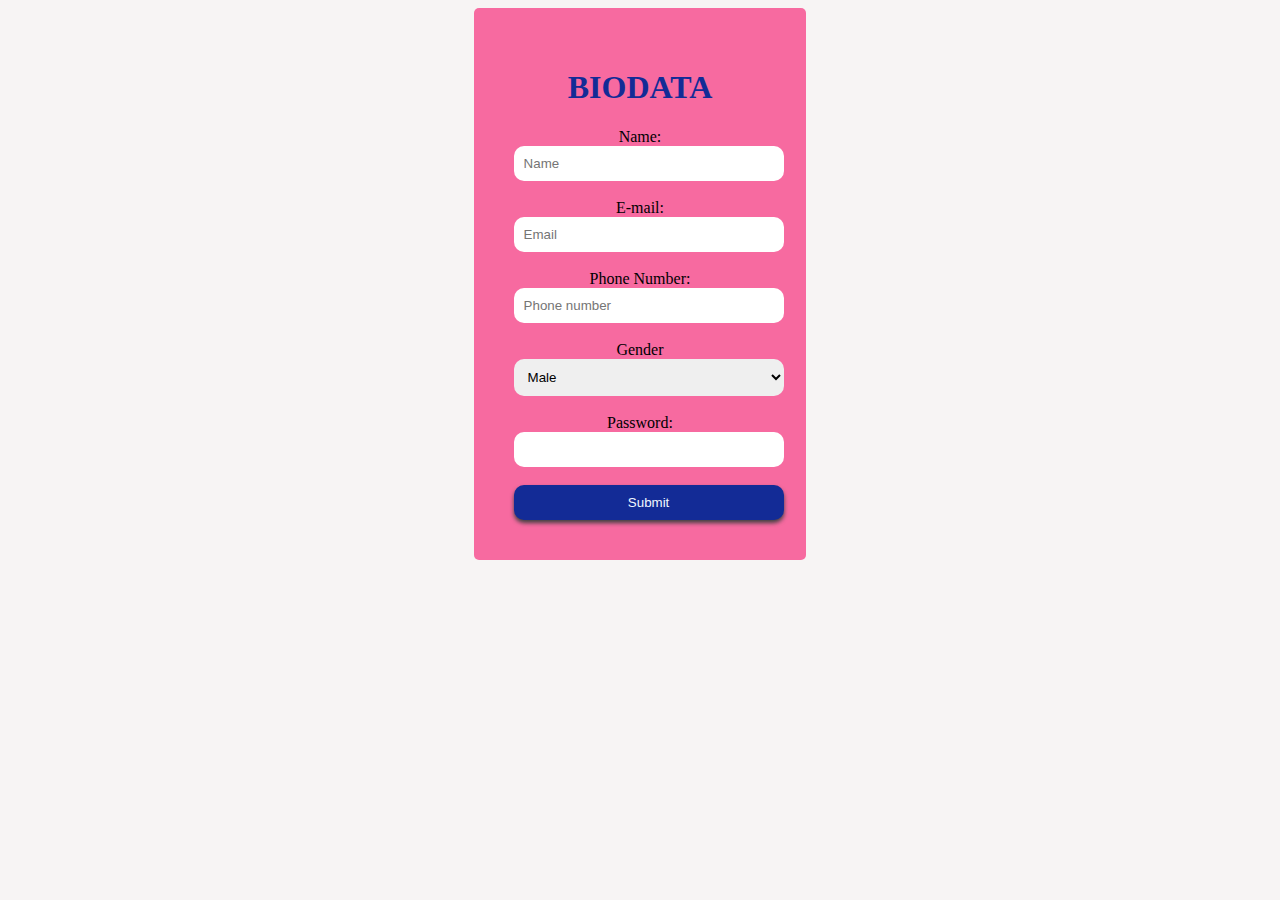
==== index.html @ 180e63f6 "Add files via upload" ====
<!DOCTYPE html>
<html lang="en">
    <head>
        <title>Side Hustle Week 1 Task</title>
        <link rel="stylesheet"href="styles.css">
    </head>
<body>
     <div>
          <h1>BIODATA</h1>
         <form onsubmit="myFunction()">
          <label for="fullname" class="Label">Name:</label><br>
          <input type="text" id="fullname" placeholder="Name" class="text"required ><br><br>
          <label for="email"class="Label" >E-mail:</label><br>
          <input type="email" id="email" placeholder="Email" class="text" required><br><br>
          <label for="phone number" class="Label">Phone Number:</label><br>
          <input type="text" id="phone number" placeholder="Phone number" class="text" required><br><br>
          <label for="gender">Gender</label><br>
          <select id="gender" name="gender" required>
          <option value="male" required>Male</option>
          <option value="female" required>Female</option>
          </select><br><br>
          <label for="password" class="Label">Password:</label><br>
          <input type="password" name="password" id="name" class="text" required><br><br>
          <button>Submit</button>
         </form>
     </div>
    </border>
        <script>
            function myFunction() {
              alert("The form was submitted");
            }
            </script>
 </body>
</html>
---- styles.css ----
body{
    background-color: #f7f4f4;
    display:flex;
    justify-content: center;
    align-items:center;
    text-align:left;
}
div{
    background-color:#f76aa0;
    text-align:center;
    border-radius: 5px;
    padding:40px;
    height:100%;
    width: 20%;
    box-align: center;
}
h1{
    color:#132b96;
    font-weight:900;
    text-align:center;
}
button{
    background-color:#132b96;
    color: aliceblue;
    width:270px;
    padding: 10px;
    border-radius: 10px;
    border:none;
    box-shadow:0 3px 4px 0#414141;
}
button:hover{
    background-color:#050e3a;
    
}
h2{
    text-align:center;
}
.text{
    padding:10px;
    border-radius: 10px;
    border:0.5px #414141;
    width:250px;
}

.Label{
  height:2000px;
  text-align: left;
}
#gender{
    padding: 10px;
    border-radius: 10px;
    border: none;
    width: 270px;
}
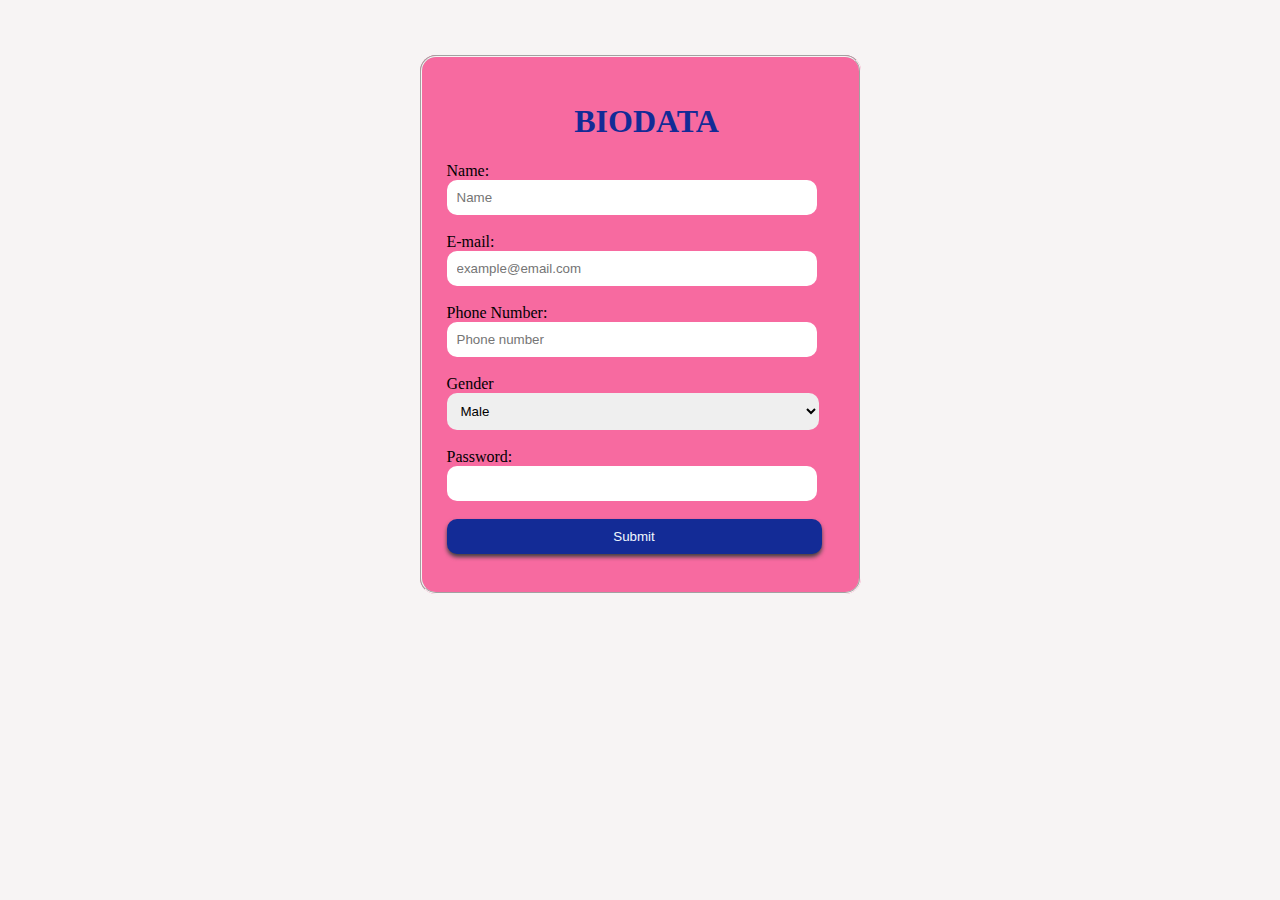
==== commit 67e16217: "Add files via upload" ====
--- a/index.html
+++ b/index.html
@@ -1,34 +1,40 @@
 <!DOCTYPE html>
 <html lang="en">
     <head>
+        <meta name="viewport" content="width=device-width,initial-scale=o.1">
+        <meta charset="UTF-8">
+        <link rel="stylesheet" href="styles.css">
         <title>Side Hustle Week 1 Task</title>
-        <link rel="stylesheet"href="styles.css">
     </head>
-<body>
-     <div>
-          <h1>BIODATA</h1>
-         <form onsubmit="myFunction()">
-          <label for="fullname" class="Label">Name:</label><br>
-          <input type="text" id="fullname" placeholder="Name" class="text"required ><br><br>
-          <label for="email"class="Label" >E-mail:</label><br>
-          <input type="email" id="email" placeholder="Email" class="text" required><br><br>
-          <label for="phone number" class="Label">Phone Number:</label><br>
-          <input type="text" id="phone number" placeholder="Phone number" class="text" required><br><br>
-          <label for="gender">Gender</label><br>
-          <select id="gender" name="gender" required>
-          <option value="male" required>Male</option>
-          <option value="female" required>Female</option>
-          </select><br><br>
-          <label for="password" class="Label">Password:</label><br>
-          <input type="password" name="password" id="name" class="text" required><br><br>
-          <button>Submit</button>
-         </form>
-     </div>
-    </border>
+    <body>
+        <form onsubmit="myFunction()">
+            <fieldset id="fieldset">
+                <h1>BIODATA</h1>
+                <label for="fullname">Name:</label><br>
+               <div>
+                <input type="text" id="fullname" placeholder="Name"required ><br><br></div>
+                <div class="email">
+                <label for="email">E-mail:</label><br>
+                <input type="email" id="email" placeholder="example@email.com" required><br><br></div>
+                <div class="phone number">
+                <label for="phone number">Phone Number:</label><br>
+                <input type="phone number" id="phonenumber" placeholder="Phone number" required><br><br></div>                
+                <div class="gender">
+                <label for="gender">Gender</label><br>
+                <select id="gender" name="gender" required>
+                <option value="male" required>Male</option>
+                <option value="female" required>Female</option>
+                </select><br><br></div>
+                <div class="password">
+                <label for="password">Password:</label><br>
+                <input type="password" name="password" id="password" required><br><br>
+                <button>Submit</button>
+             </fieldset>
+        </form>
         <script>
             function myFunction() {
               alert("The form was submitted");
             }
             </script>
- </body>
+    </body>
 </html>--- a/styles.css
+++ b/styles.css
@@ -1,28 +1,60 @@
 body{
+    display: flexbox;
+    flex: auto;
     background-color: #f7f4f4;
-    display:flex;
-    justify-content: center;
-    align-items:center;
-    text-align:left;
 }
-div{
-    background-color:#f76aa0;
-    text-align:center;
-    border-radius: 5px;
-    padding:40px;
-    height:100%;
-    width: 20%;
-    box-align: center;
+#fieldset{
+    background-color: #f76aa0;
+    width: 400px;
+    height: 500px;
+    margin: auto;
+    margin-top: 55px;
+    margin-bottom: 100px;
+    border-color: #f7f4f4;
+    border-radius:16px;
+    padding-left: 25px;
+    padding-top: 25px;
 }
 h1{
     color:#132b96;
     font-weight:900;
     text-align:center;
 }
+#fullname{
+    padding: 10px;
+    border-radius: 10px;
+    border: none;
+    width: 350px;
+}
+#email{
+    padding: 10px;
+    border-radius: 10px;
+    border: none;
+    width: 350px;
+}
+#phonenumber{
+    padding: 10px;
+    border-radius: 10px;
+    border: none;
+    width: 350px;
+}
+#gender{
+    padding: 10px;
+    border-radius: 10px;
+    border: none;
+    width: 372px;
+}
+#password{
+    padding: 10px;
+    border-radius: 10px;
+    border: none;
+    width: 350px;
+}
+
 button{
     background-color:#132b96;
     color: aliceblue;
-    width:270px;
+    width:375px;
     padding: 10px;
     border-radius: 10px;
     border:none;
@@ -31,24 +63,4 @@
 button:hover{
     background-color:#050e3a;
     
-}
-h2{
-    text-align:center;
-}
-.text{
-    padding:10px;
-    border-radius: 10px;
-    border:0.5px #414141;
-    width:250px;
-}
-
-.Label{
-  height:2000px;
-  text-align: left;
-}
-#gender{
-    padding: 10px;
-    border-radius: 10px;
-    border: none;
-    width: 270px;
 }